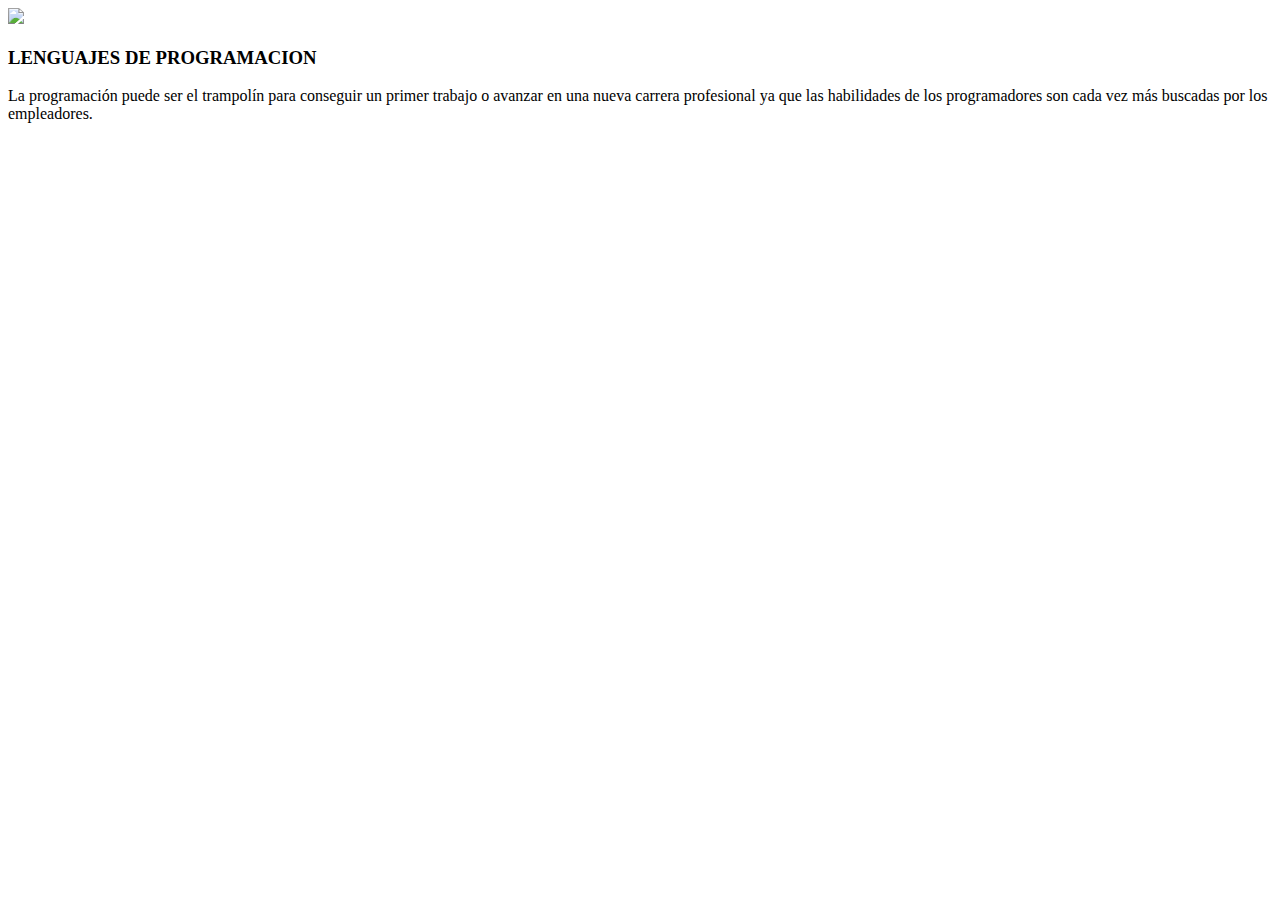
==== index.html @ db8e2217 "index.html" ====
<!DOCTYPE html>
<html lang="en">

<head>
    <meta charset="UTF-8">
    <meta http-equiv="X-UA-Compatible" content="IE=edge">
    <meta name="viewport" content="width=device-width, ,user-scalable=no, initial-scale=1.0, maximum-scale=1.0, minimum-scale=1.0">    
    <link href='https://unpkg.com/boxicons@2.1.2/css/boxicons.min.css' rel='stylesheet'>
    <link rel="stylesheet" href="css/estilos.css">
    <link href="https://fonts.googleapis.com/css2?family=Playfair+Display:ital@1&display=swap" rel="stylesheet">
    <link rel="icon" href="img/icono.ico">
    <title>LENGUAJES DE PROGRAMACION</title>
</head>

<body>
    <header class="header">
		<div class="container">
			<div class="logo">
                <img src="imagenes/header.png" class="logo-img">
                <link rel="preconnect" href="https://fonts.googleapis.com">
                <link rel="preconnect" href="https://fonts.gstatic.com" crossorigin>
                <link href="https://fonts.googleapis.com/css2?family=Alkalami&family=Nabla&display=swap" rel="stylesheet">
				<h3 class="logo-nombre">LENGUAJES DE PROGRAMACION</h3>
			</div>
            <section class="contenedor" id="servicio">
                <p class="subititulo2">La programación puede ser el trampolín para conseguir un primer trabajo o avanzar en una nueva carrera profesional ya que las habilidades de los programadores son cada vez más buscadas por los empleadores.</p>
                <section class="experts">
                    <div class="cont-expert">
                        <img class="img-container" src="imagenes/1.1.png" alt="">
                    </div>
                </section>
            </section>
        </div>
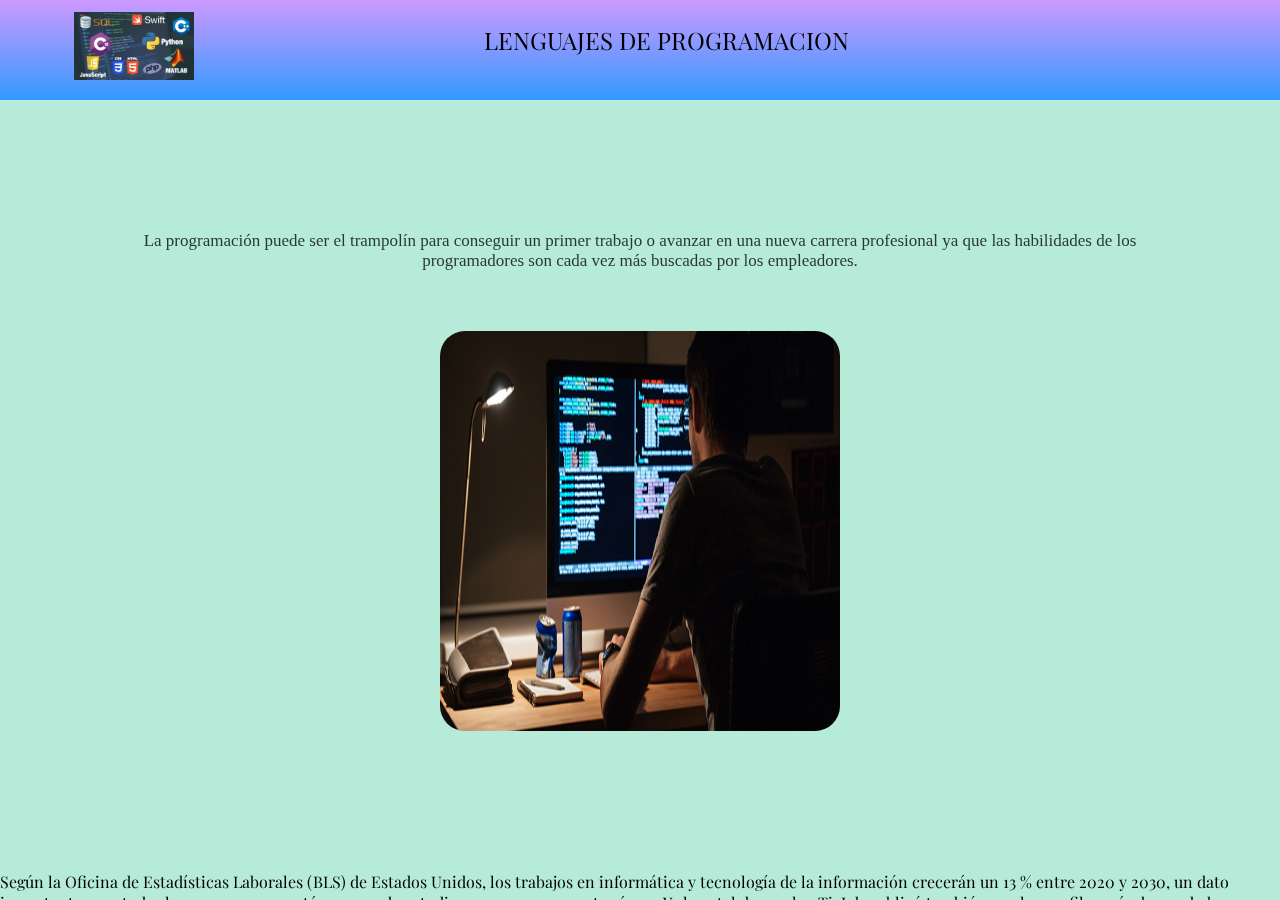
==== commit 164fa1f2: "index.html" ====
--- a/index.html
+++ b/index.html
@@ -13,6 +13,8 @@
 </head>
 
 <body>
+    
+    
     <header class="header">
 		<div class="container">
 			<div class="logo">
@@ -23,11 +25,21 @@
 				<h3 class="logo-nombre">LENGUAJES DE PROGRAMACION</h3>
 			</div>
             <section class="contenedor" id="servicio">
+                <br>
                 <p class="subititulo2">La programación puede ser el trampolín para conseguir un primer trabajo o avanzar en una nueva carrera profesional ya que las habilidades de los programadores son cada vez más buscadas por los empleadores.</p>
                 <section class="experts">
                     <div class="cont-expert">
                         <img class="img-container" src="imagenes/1.1.png" alt="">
+                        
                     </div>
                 </section>
             </section>
-        </div>+        </div>
+        <div class="sobrenos">
+            <p>Según la Oficina de Estadísticas Laborales (BLS) de Estados Unidos, los trabajos en informática y tecnología de la información crecerán un 13 % entre 2020 y 2030, un dato importante para todas las personas que están pensando estudiar una carrera en estas áreas. Y el portal de empleo TicJob publicó también que los perfiles más demandados son los desarrolladores, ya que suponen el 41% de la demanda total del sector incluyendo a analistas y programadores. En cuanto al tipo de programadores, un 46% de las compañías analizadas requieren de perfiles Back-end, un 32% de profesionales Fullstack y un 22% de especialistas de Front-end.</p>
+
+                <p>Si quieres dedicarte al mundo del desarrollo y buscas aprender nuevos lenguajes de programación, en el siguiente artículo te contamos cuáles son los más demandados, útiles y los más utilizados en el mercado..</p>
+        </div>
+    </header>
+</body>
+</html>
--- a/css/estilos.css
+++ b/css/estilos.css
@@ -0,0 +1,160 @@
+body {
+	font-family: 'Playfair Display', serif;
+	background-color: #b5ebd8;
+}
+
+* {
+	margin: 0;
+	padding: 0;
+	box-sizing: border-box;
+}
+:root{
+    scroll-behavior: smooth;
+}
+.capa {
+	position: fixed;
+	width: 100%;
+	height: 100vh;
+	background-color: rgba(212, 211, 211, 0.548);
+	z-index: -1;
+	top: 0;
+	left: 0;
+}
+
+.contenedor {
+	width: 90%;
+	max-width: 1800px;
+	overflow: hidden;
+	margin: auto;
+	padding: 120px 0;
+
+}
+
+/*Estilos para el encabezado*/
+.header {
+	width: 100%;
+	height: 100px;
+	position: fixed;
+	top: 0;
+	left: 0;
+	background: linear-gradient(to bottom, #cc99ff 0%, #3399ff 100%);
+}
+
+.container {
+	width: 90%;
+	max-width: 1200px;
+	margin: auto;
+}
+
+.container .btn-menu,
+.logo {
+	float: left;
+	line-height: 100px;
+}
+
+
+
+.logo .logo-nombre {
+	color: rgb(0, 0, 0);
+	font-weight: 350;
+	font-size: 24px;
+	margin-left: 420px;
+	margin-top: -90px;
+}
+
+.logo .logo-img {
+	display: flex;
+	width: 120px;
+	height: auto;
+	margin-left: 10px;
+	margin-top: 12px;
+}
+
+.container .menu {
+	float: right;
+	line-height: 100px;
+}
+
+.container .menu a {
+	display: inline-block;
+	padding: 15px;
+	line-height: normal;
+	text-decoration: none;
+	color: rgb(0, 0, 0);
+	transition: all 0.3s ease;
+	border-bottom: 2px solid transparent;
+	font-size: 15px;
+	margin-right: 5px;
+}
+
+.container .menu a:hover {
+	border-bottom: 2px solid #000000;
+	padding-bottom: 5px;
+}
+
+.subtitulo{
+    text-align: center;
+    font-weight: 300;
+    color: #000000;
+    margin-bottom: 40px;
+    font-size: 40px;
+	margin-top: -50px;
+}
+.subititulo2{
+	text-align: center;
+    font-weight: 200;
+    color: #000000c5;
+    font-size: 17px;
+	font-family: 'Peralta', cursive;
+}
+
+/* Expertos */
+
+.experts{
+    display: flex;
+    justify-content: space-evenly;
+    align-items: center;
+    flex-wrap: wrap;
+	margin-top: 60px;
+}
+
+.cont-expert{
+    width: 100%;
+    text-align: center;
+    margin-bottom: 20px;
+}
+
+.cont-expert img{
+     
+    display: block;
+    margin: 0 auto
+}
+
+.n-expert{
+    display: inline-block;
+    margin-top: 20px;
+    width: 30%;
+    font-weight: 400;
+}
+
+
+.img-container {
+	height: 400px;
+	width: 400px;
+	border-radius: 25px;
+	cursor: pointer;
+	
+}
+
+.img-container img {
+	
+	position: relative;
+}
+.img-container{
+	transition: 2s;
+}
+
+.img-container:hover{
+	transform: translateY(-10%);
+	filter: brightness(80%);
+}
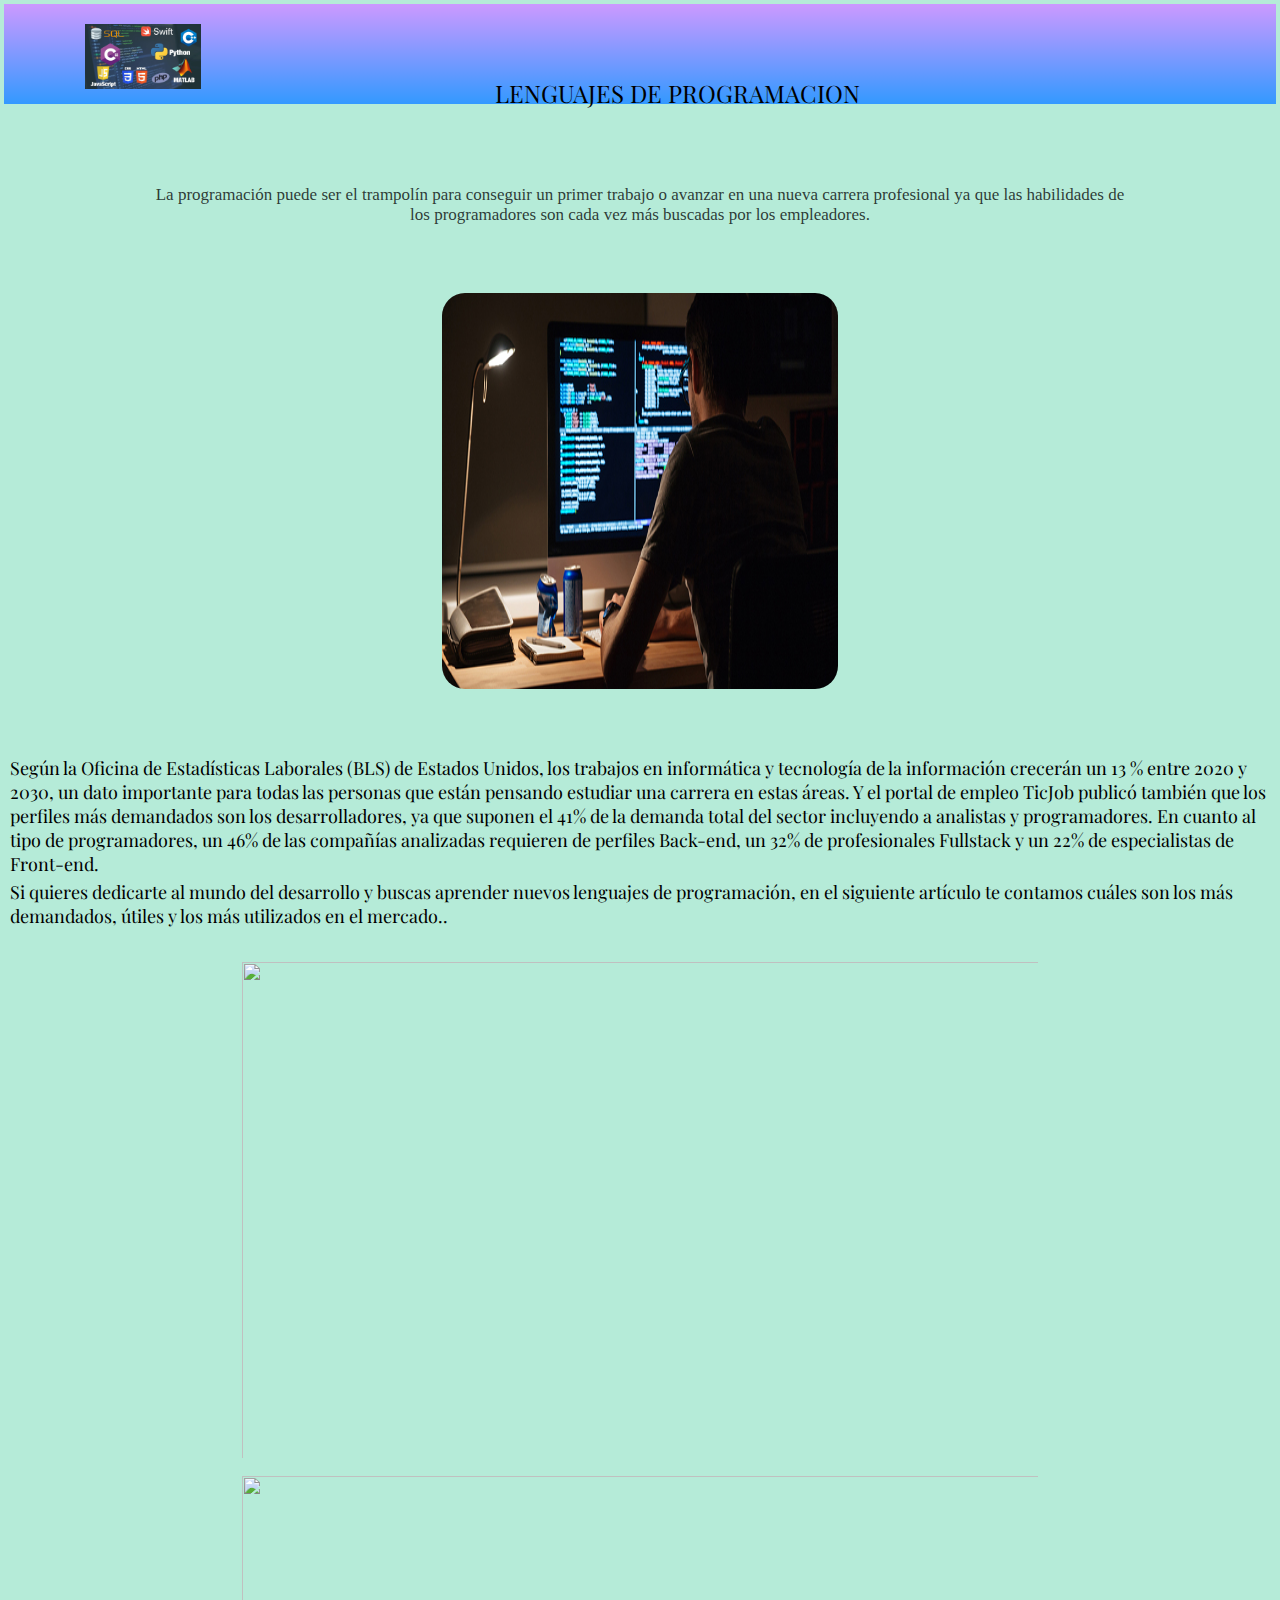
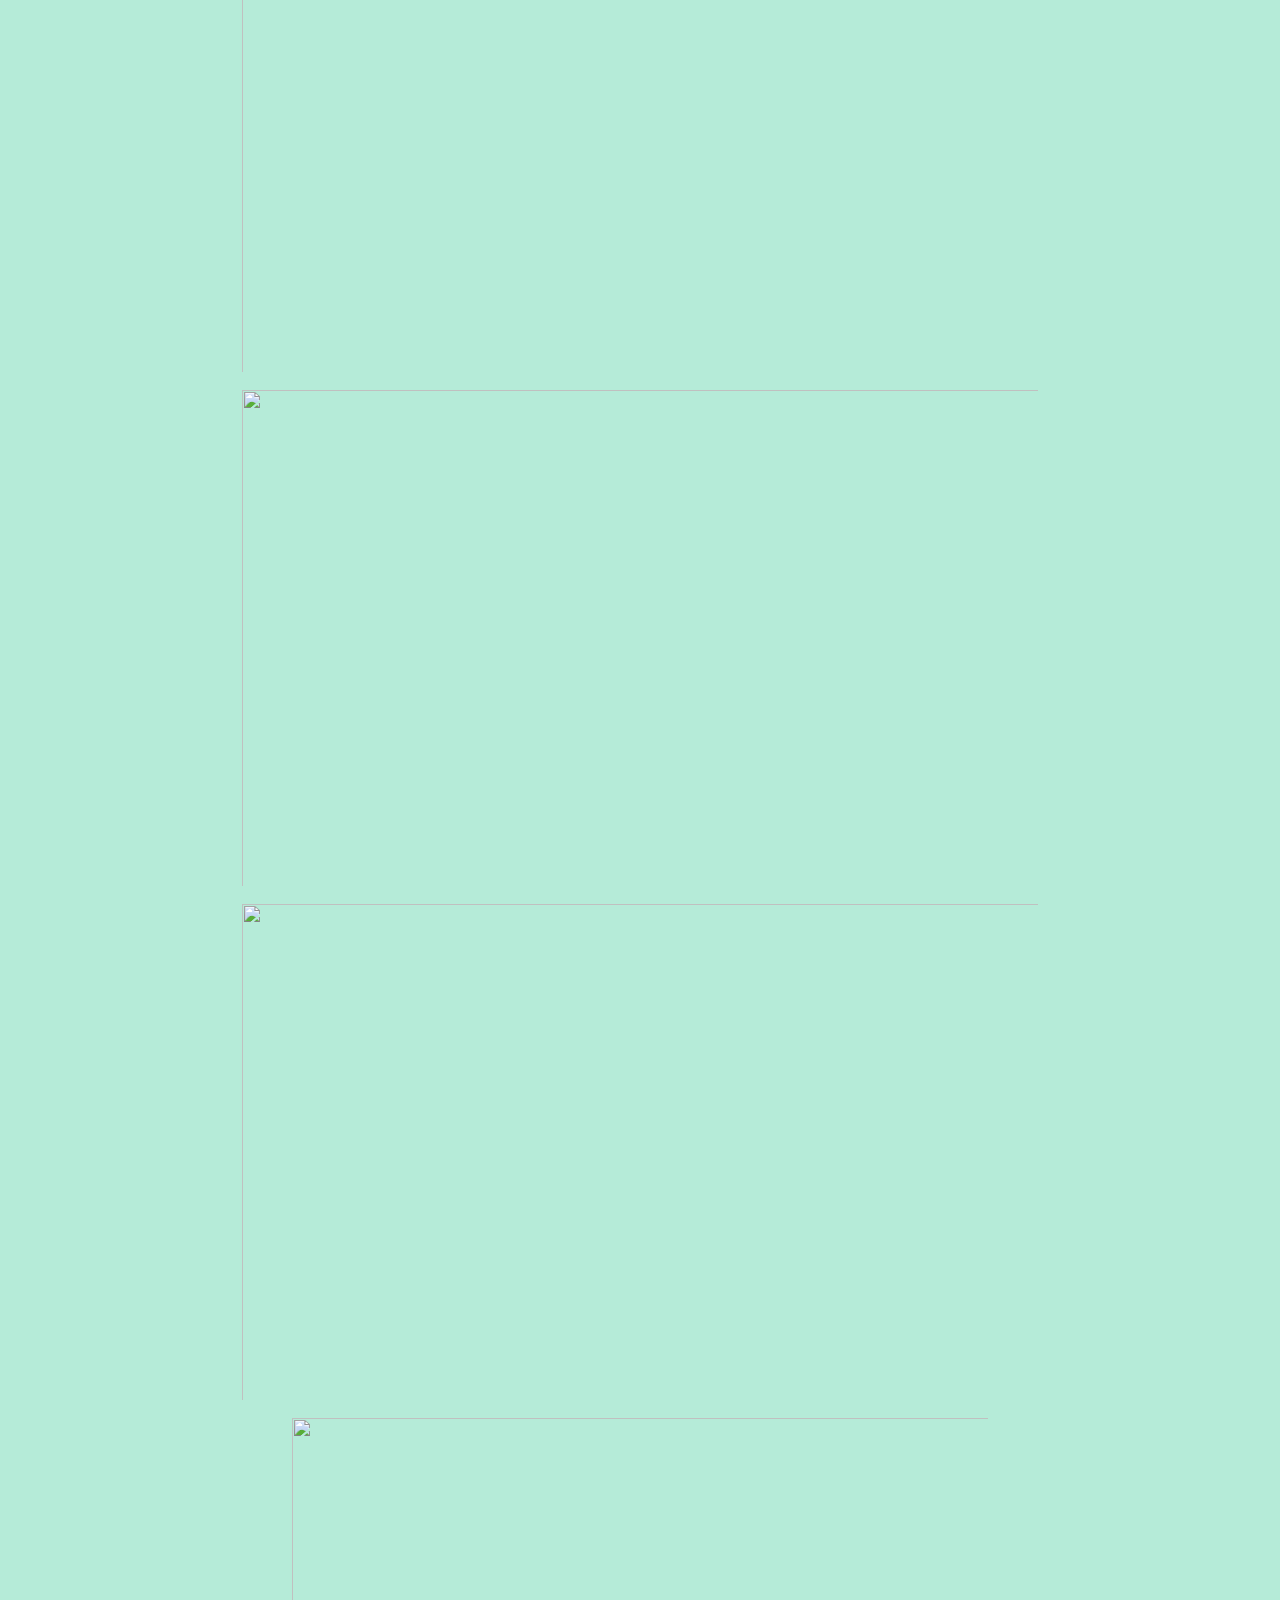
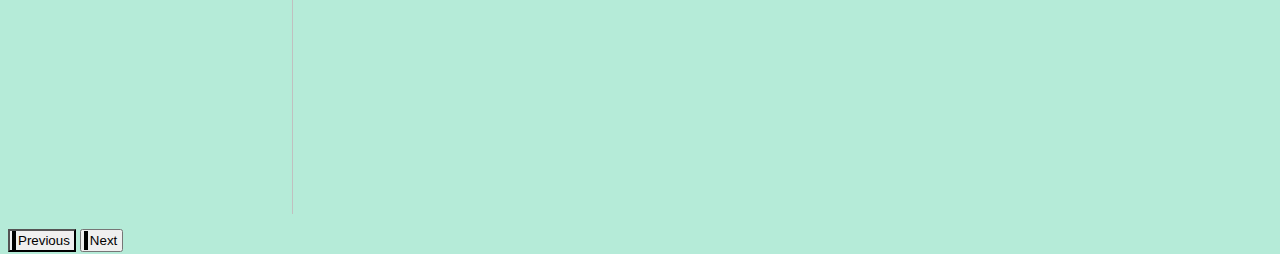
==== commit f5b94e42: "index.html" ====
--- a/index.html
+++ b/index.html
@@ -5,6 +5,10 @@
     <meta charset="UTF-8">
     <meta http-equiv="X-UA-Compatible" content="IE=edge">
     <meta name="viewport" content="width=device-width, ,user-scalable=no, initial-scale=1.0, maximum-scale=1.0, minimum-scale=1.0">    
+    <!-- CSS only -->
+<link href="https://cdn.jsdelivr.net/npm/bootstrap@5.2.2/dist/css/bootstrap.min.css" rel="stylesheet" integrity="sha384-Zenh87qX5JnK2Jl0vWa8Ck2rdkQ2Bzep5IDxbcnCeuOxjzrPF/et3URy9Bv1WTRi" crossorigin="anonymous">
+<!-- JavaScript Bundle with Popper -->
+<script src="https://cdn.jsdelivr.net/npm/bootstrap@5.2.2/dist/js/bootstrap.bundle.min.js" integrity="sha384-OERcA2EqjJCMA+/3y+gxIOqMEjwtxJY7qPCqsdltbNJuaOe923+mo//f6V8Qbsw3" crossorigin="anonymous"></script>
     <link href='https://unpkg.com/boxicons@2.1.2/css/boxicons.min.css' rel='stylesheet'>
     <link rel="stylesheet" href="css/estilos.css">
     <link href="https://fonts.googleapis.com/css2?family=Playfair+Display:ital@1&display=swap" rel="stylesheet">
@@ -26,6 +30,8 @@
 			</div>
             <section class="contenedor" id="servicio">
                 <br>
+                
+
                 <p class="subititulo2">La programación puede ser el trampolín para conseguir un primer trabajo o avanzar en una nueva carrera profesional ya que las habilidades de los programadores son cada vez más buscadas por los empleadores.</p>
                 <section class="experts">
                     <div class="cont-expert">
@@ -39,7 +45,35 @@
             <p>Según la Oficina de Estadísticas Laborales (BLS) de Estados Unidos, los trabajos en informática y tecnología de la información crecerán un 13 % entre 2020 y 2030, un dato importante para todas las personas que están pensando estudiar una carrera en estas áreas. Y el portal de empleo TicJob publicó también que los perfiles más demandados son los desarrolladores, ya que suponen el 41% de la demanda total del sector incluyendo a analistas y programadores. En cuanto al tipo de programadores, un 46% de las compañías analizadas requieren de perfiles Back-end, un 32% de profesionales Fullstack y un 22% de especialistas de Front-end.</p>
 
                 <p>Si quieres dedicarte al mundo del desarrollo y buscas aprender nuevos lenguajes de programación, en el siguiente artículo te contamos cuáles son los más demandados, útiles y los más utilizados en el mercado..</p>
-        </div>
+              </div>
+              <div id="carouselExampleFade" class="carousel slide carousel-fade" data-bs-ride="carousel">
+                  <div class="carousel-inner">
+                    <div class="carousel-item active">
+                      <center><img src="imagenes/js.png" width="800" height="500"></center>      
+                  </div>
+                    <div class="carousel-item">
+                      <center><img src="imagenes/java.png" width="800" height="500"></center>      
+                  </div>
+                    <div class="carousel-item">
+                      <center><img src="imagenes/ch.png" width="800" height="500"></center>      
+                  </div>
+                  <div class="carousel-item">
+                      <center><img src="imagenes/python.png" width="800" height="500"></center>      
+                  </div>
+                  <div class="carousel-item">
+                      <center><img src="imagenes/c++.png" width="700" height="400"></center>      
+                  </div>
+                  </div>
+                  
+                  <button style="border-color:rgb(0, 0, 0)"class="carousel-control-prev" type="button" data-bs-target="#carouselExampleFade" data-bs-slide="prev">
+                    <span class="carousel-control-prev-icon" aria-hidden="true"></span>
+                    <span class="visually-hidden">Previous</span>
+                  </button>
+                  <button class="carousel-control-next" type="button" data-bs-target="#carouselExampleFade" data-bs-slide="next">
+                    <span class="carousel-control-next-icon" aria-hidden="true"></span>
+                    <span class="visually-hidden">Next</span>
+                  </button>
+                </div>
     </header>
 </body>
 </html>
--- a/css/estilos.css
+++ b/css/estilos.css
@@ -1,13 +1,15 @@
-body {
+	body {
 	font-family: 'Playfair Display', serif;
 	background-color: #b5ebd8;
 }
 
 * {
 	margin: 0;
-	padding: 0;
+	padding: 2px;
 	box-sizing: border-box;
 }
+
+
 :root{
     scroll-behavior: smooth;
 }
@@ -26,15 +28,16 @@
 	max-width: 1800px;
 	overflow: hidden;
 	margin: auto;
-	padding: 120px 0;
+	padding: 15px;
 
 }
+
 
 /*Estilos para el encabezado*/
 .header {
 	width: 100%;
 	height: 100px;
-	position: fixed;
+	
 	top: 0;
 	left: 0;
 	background: linear-gradient(to bottom, #cc99ff 0%, #3399ff 100%);
@@ -59,7 +62,7 @@
 	font-weight: 350;
 	font-size: 24px;
 	margin-left: 420px;
-	margin-top: -90px;
+	margin-top: -50px;
 }
 
 .logo .logo-img {
@@ -121,7 +124,7 @@
 .cont-expert{
     width: 100%;
     text-align: center;
-    margin-bottom: 20px;
+    margin-bottom: 1%;
 }
 
 .cont-expert img{
@@ -158,3 +161,17 @@
 	transform: translateY(-10%);
 	filter: brightness(80%);
 }
+.sobrenos {
+	margin-bottom: 20px;
+	margin-top: 30px;
+	color: rgb(0, 0, 0);
+	font-size: 18px;
+
+}
+.carousel-control-prev-icon{
+	background-color:rgb(0, 0, 0); border-color:blue; color:white"
+	}
+
+.carousel-control-next-icon{
+	background-color:rgb(0, 0, 0); border-color:blue; color:white"
+}
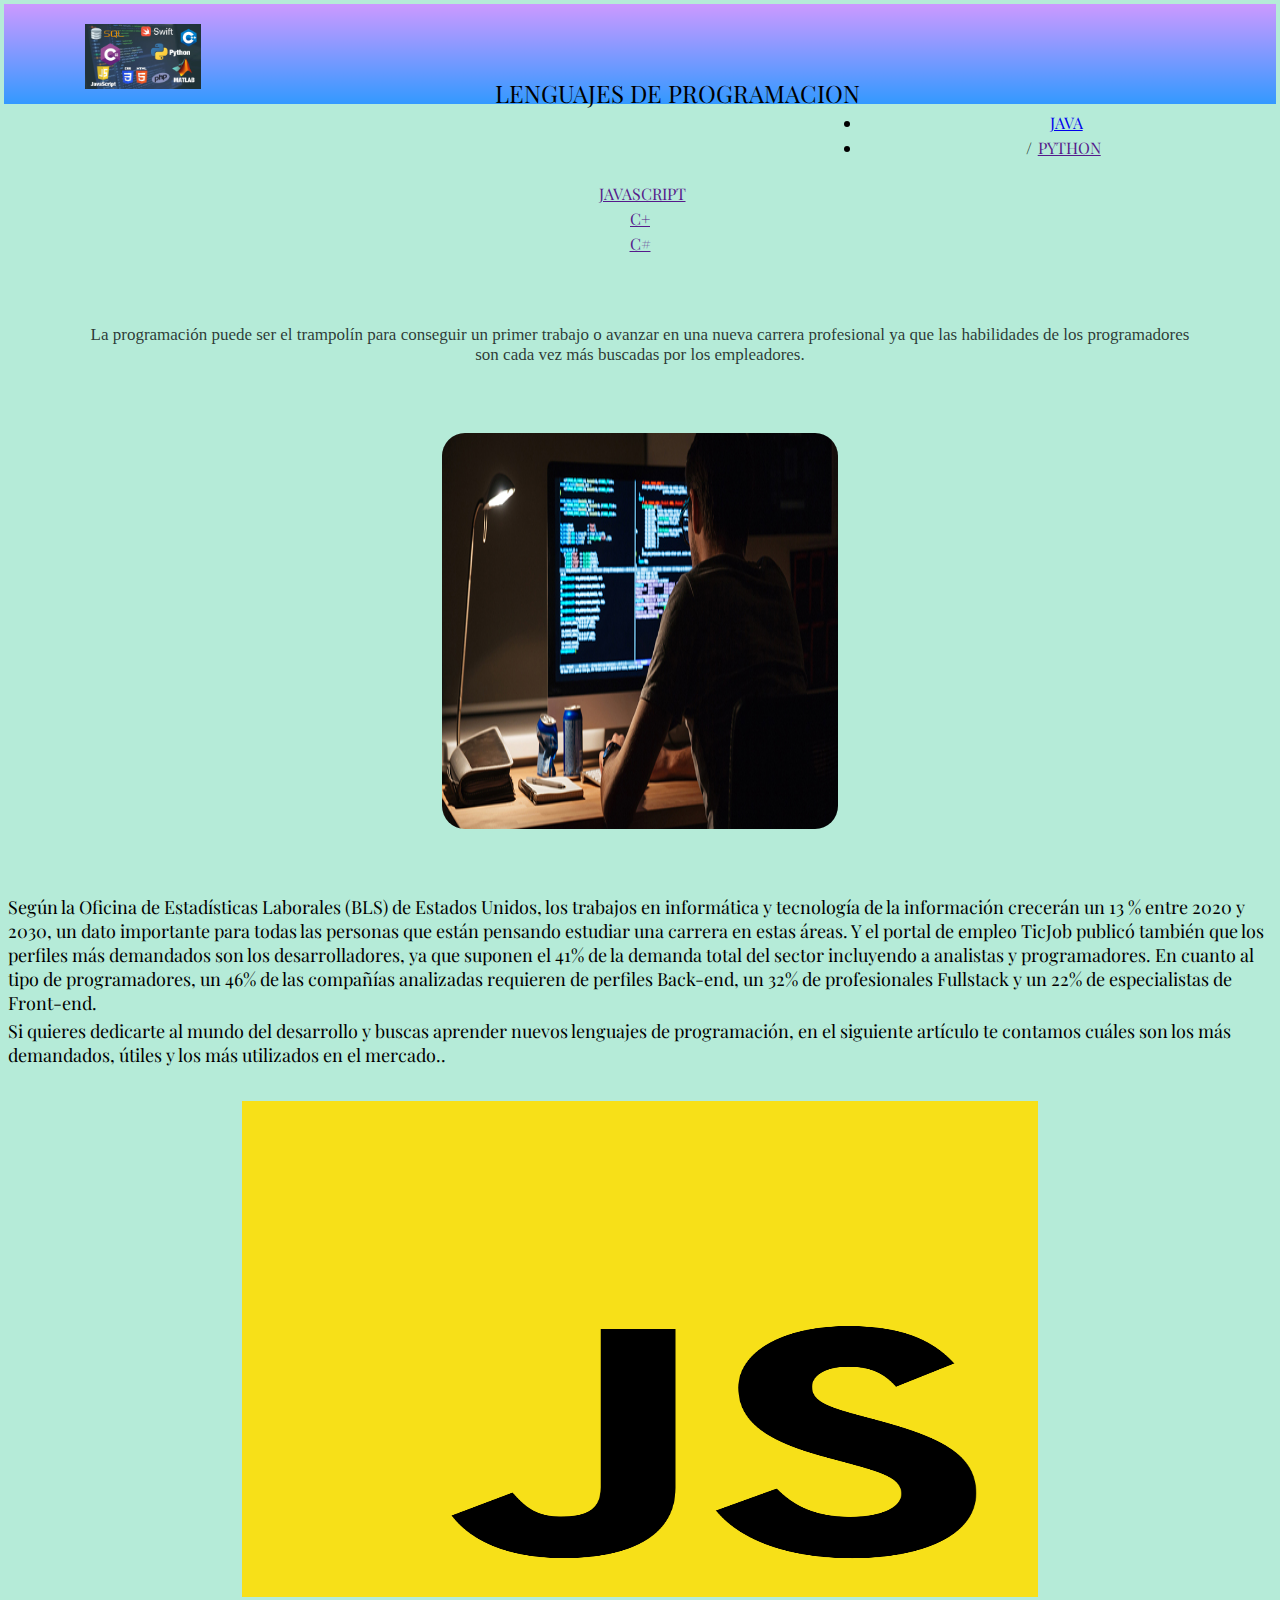
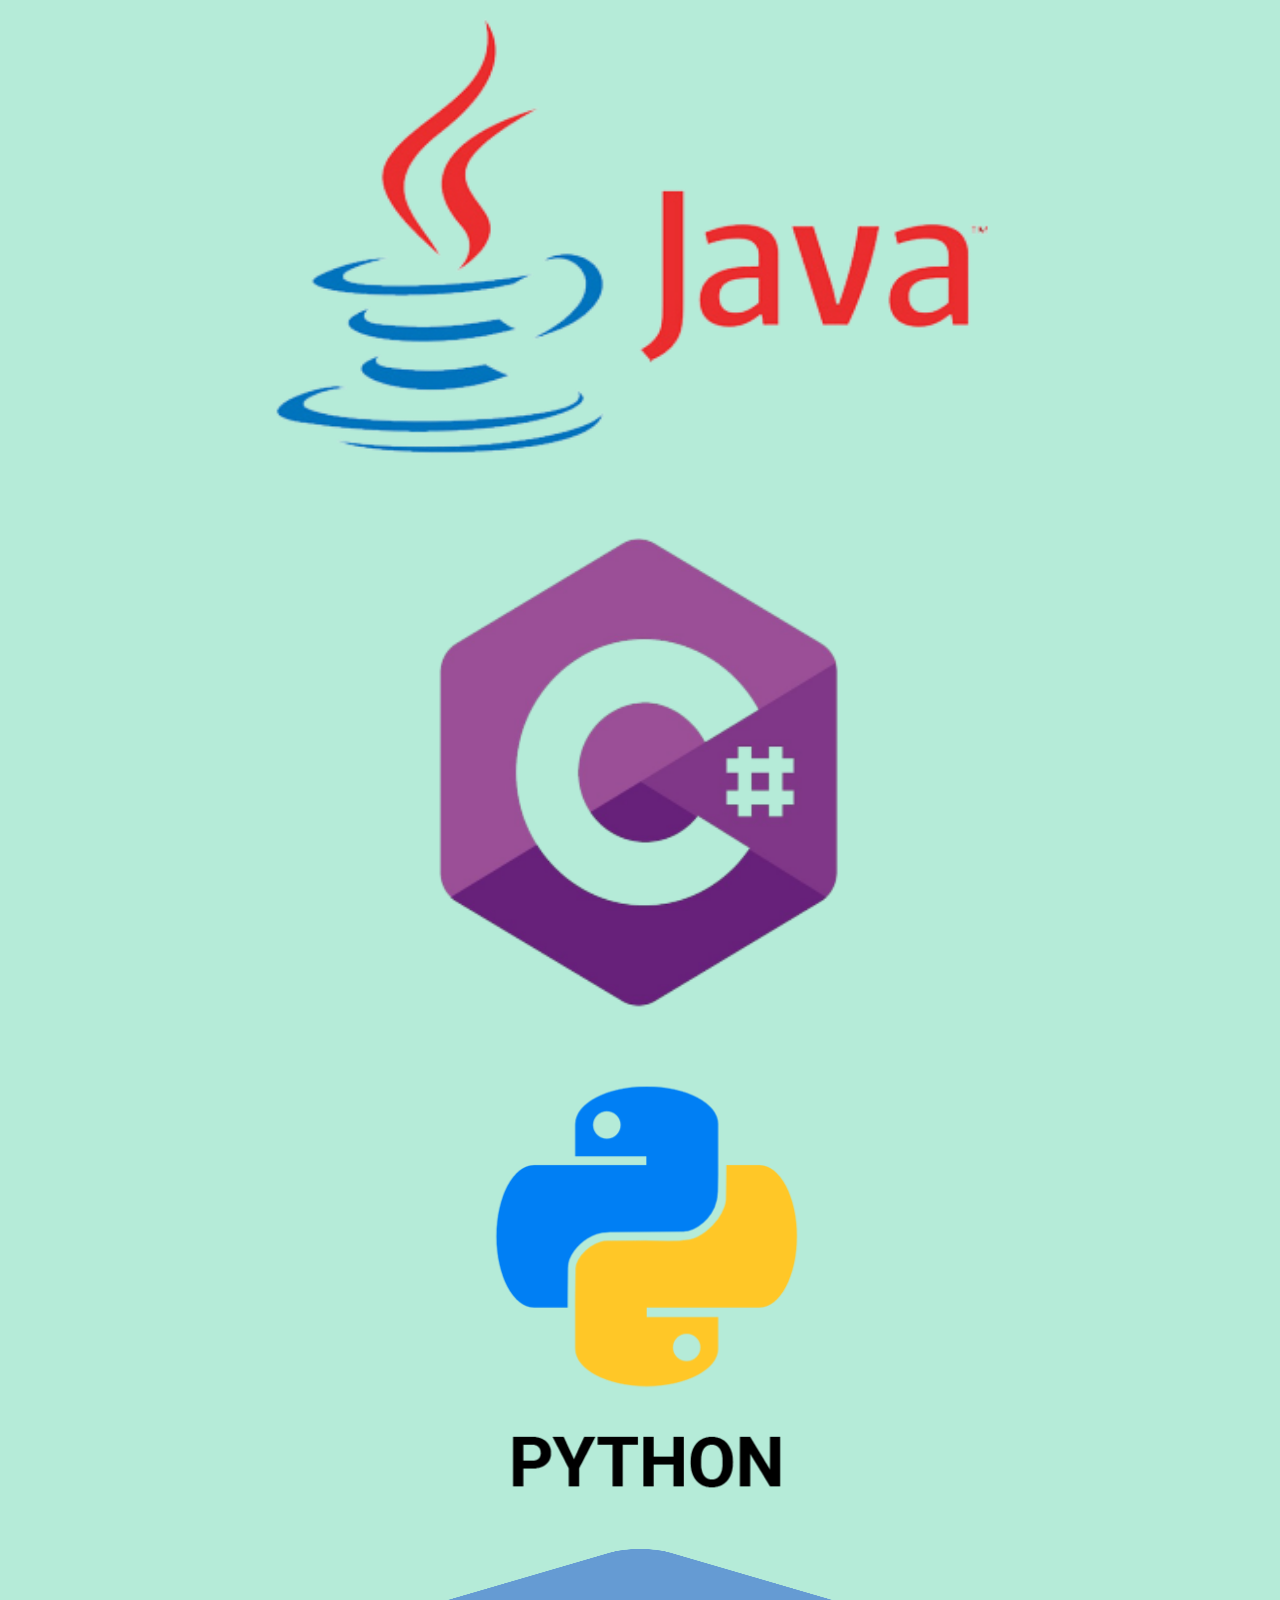
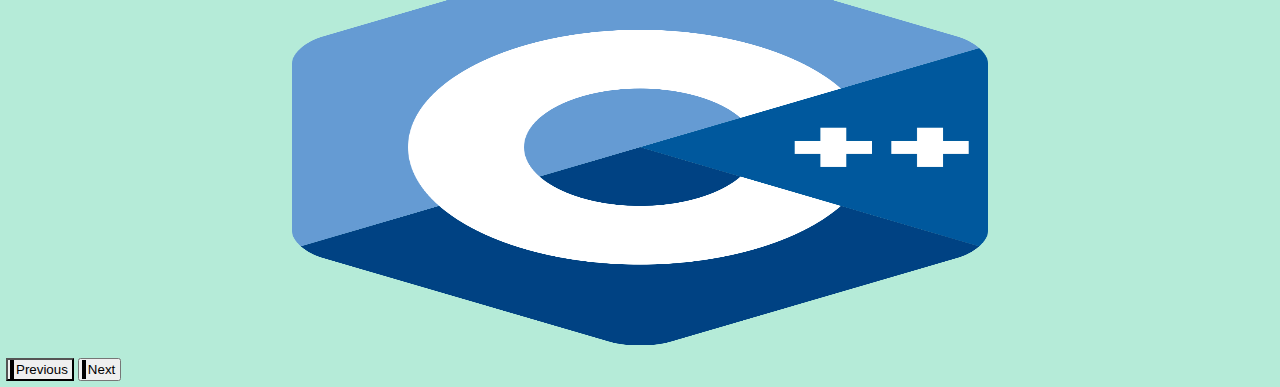
==== commit db99fdba: "index.html" ====
--- a/index.html
+++ b/index.html
@@ -28,6 +28,32 @@
                 <link href="https://fonts.googleapis.com/css2?family=Alkalami&family=Nabla&display=swap" rel="stylesheet">
 				<h3 class="logo-nombre">LENGUAJES DE PROGRAMACION</h3>
 			</div>
+            
+    </header>
+    <nav>
+        <center>
+      <ul>
+              <li>
+                  <a href="java.html" target="_BLANK"> JAVA</a>
+              </li>
+
+              <li>/
+                  <a href="" target="_BLANK"> PYTHON<a>
+              </li>
+              <li>
+                  <a href="" target="_BLANK"> JAVASCRIPT</a>
+              </li>
+              <li>
+                  <a href=""target="_BLANK"> C+</a>
+              </li>
+              <li>
+                  <a href="" target="_BLANK"> C#</a>
+              </li>
+              <li>
+          </center>
+
+      </ul>
+  </nav>
             <section class="contenedor" id="servicio">
                 <br>
                 
@@ -74,6 +100,5 @@
                     <span class="visually-hidden">Next</span>
                   </button>
                 </div>
-    </header>
 </body>
 </html>
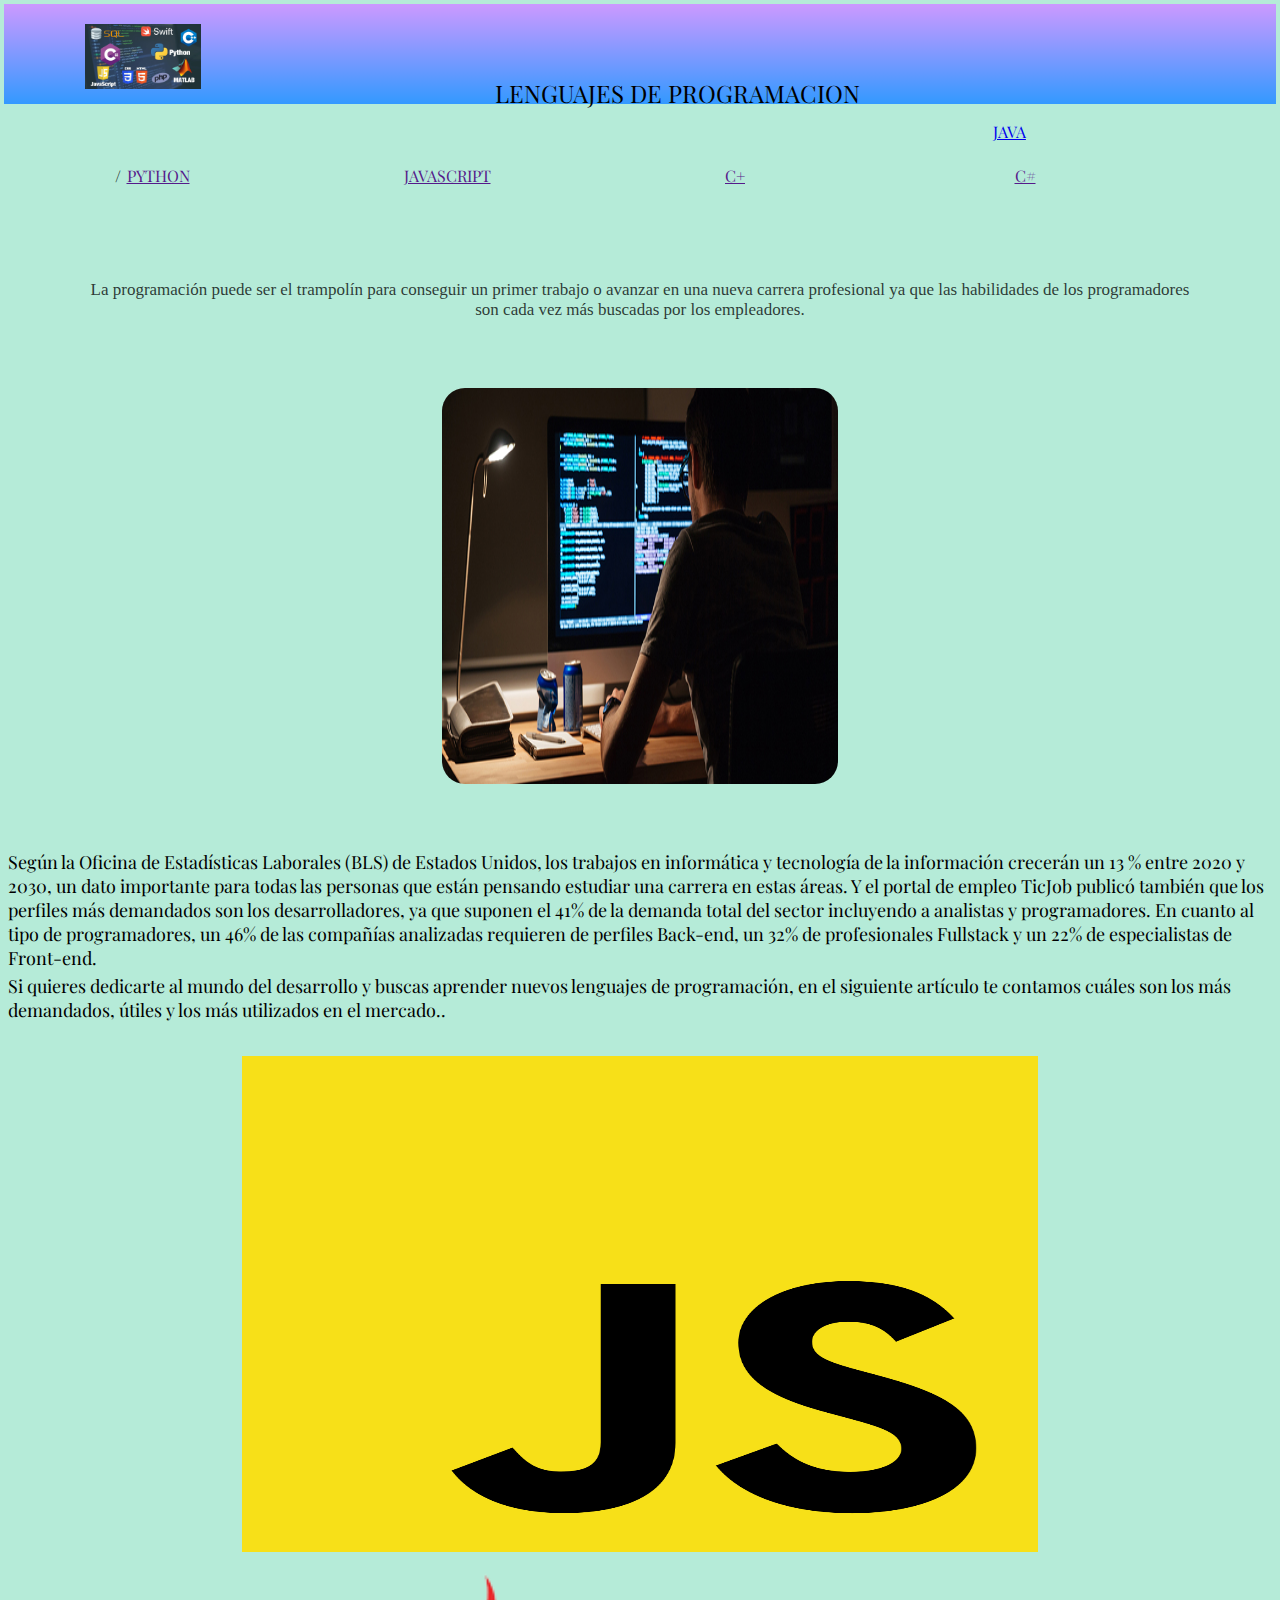
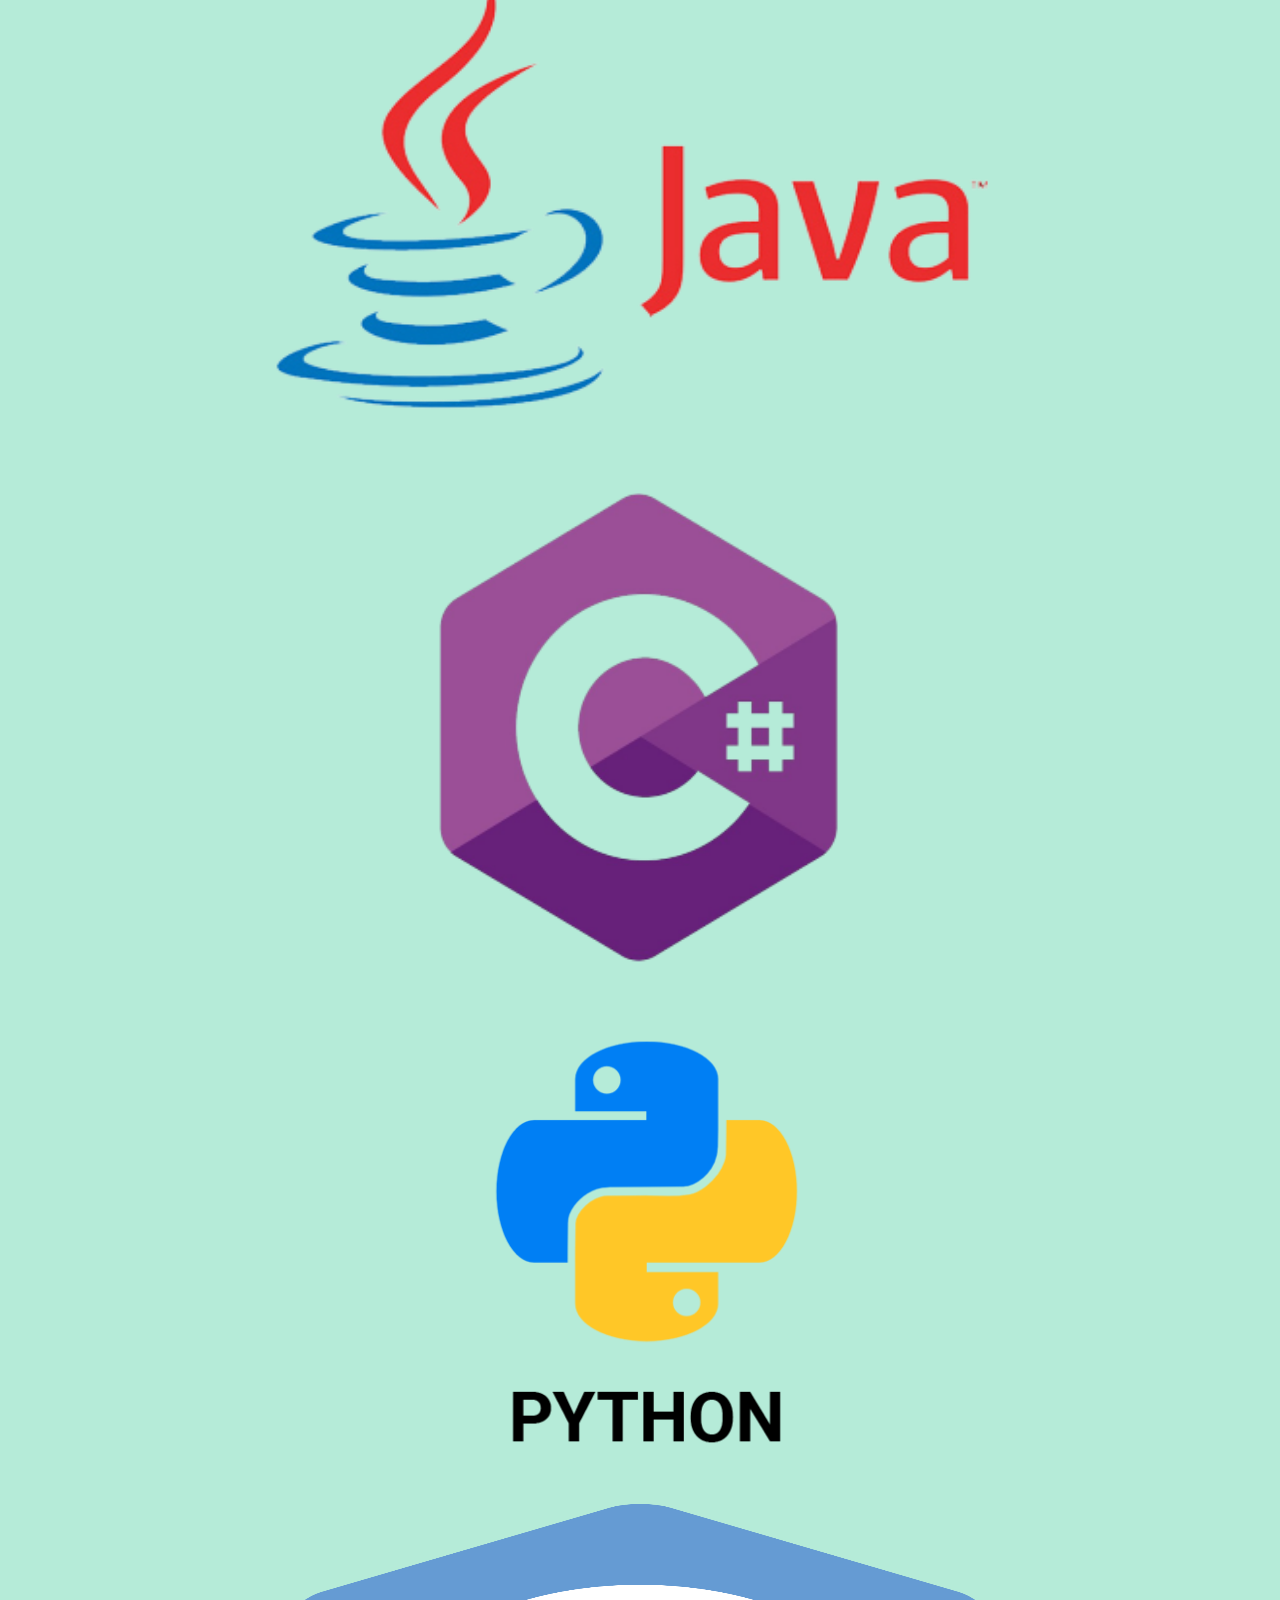
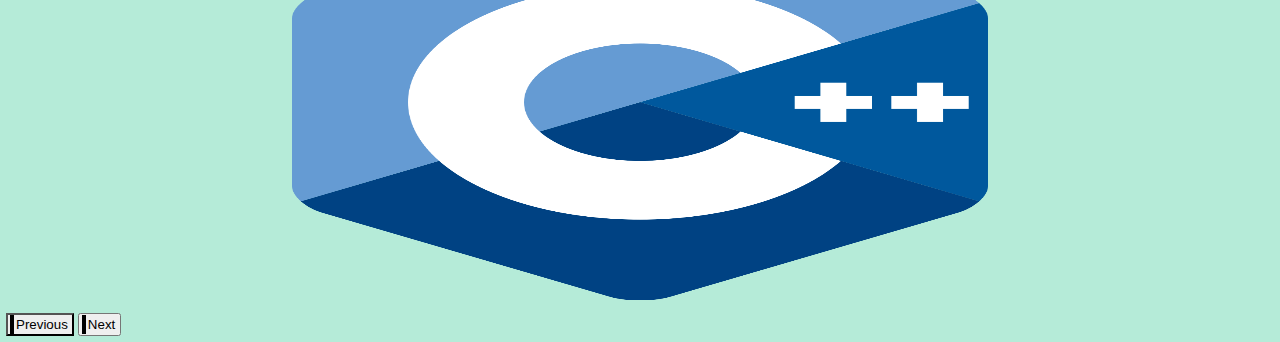
==== commit 09a8d9e3: "index.html" ====
--- a/index.html
+++ b/index.html
@@ -101,4 +101,4 @@
                   </button>
                 </div>
 </body>
-</html>
+</html>--- a/css/estilos.css
+++ b/css/estilos.css
@@ -41,6 +41,13 @@
 	top: 0;
 	left: 0;
 	background: linear-gradient(to bottom, #cc99ff 0%, #3399ff 100%);
+}
+nav ul li{
+    float:left;
+    list-style: none;
+    margin: 20px;
+    line-height: 0px;
+	width: 250px;
 }
 
 .container {
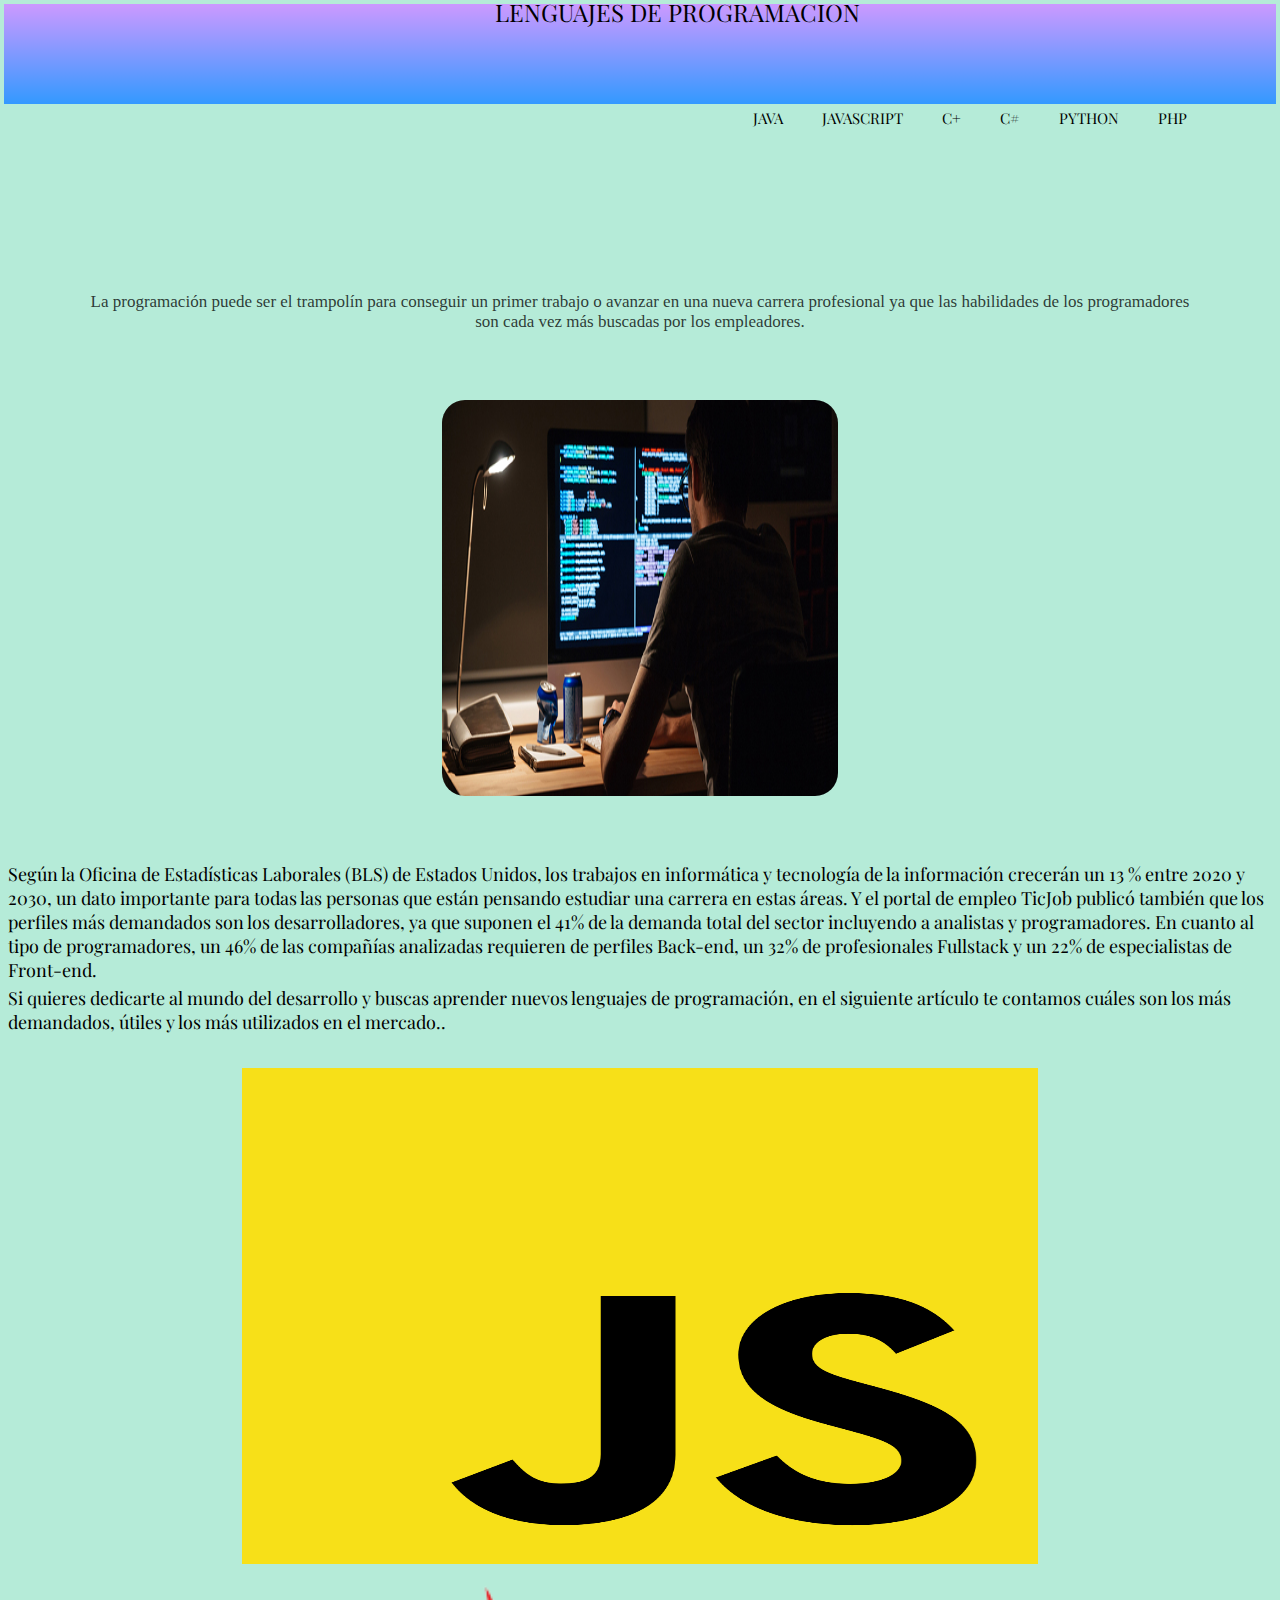
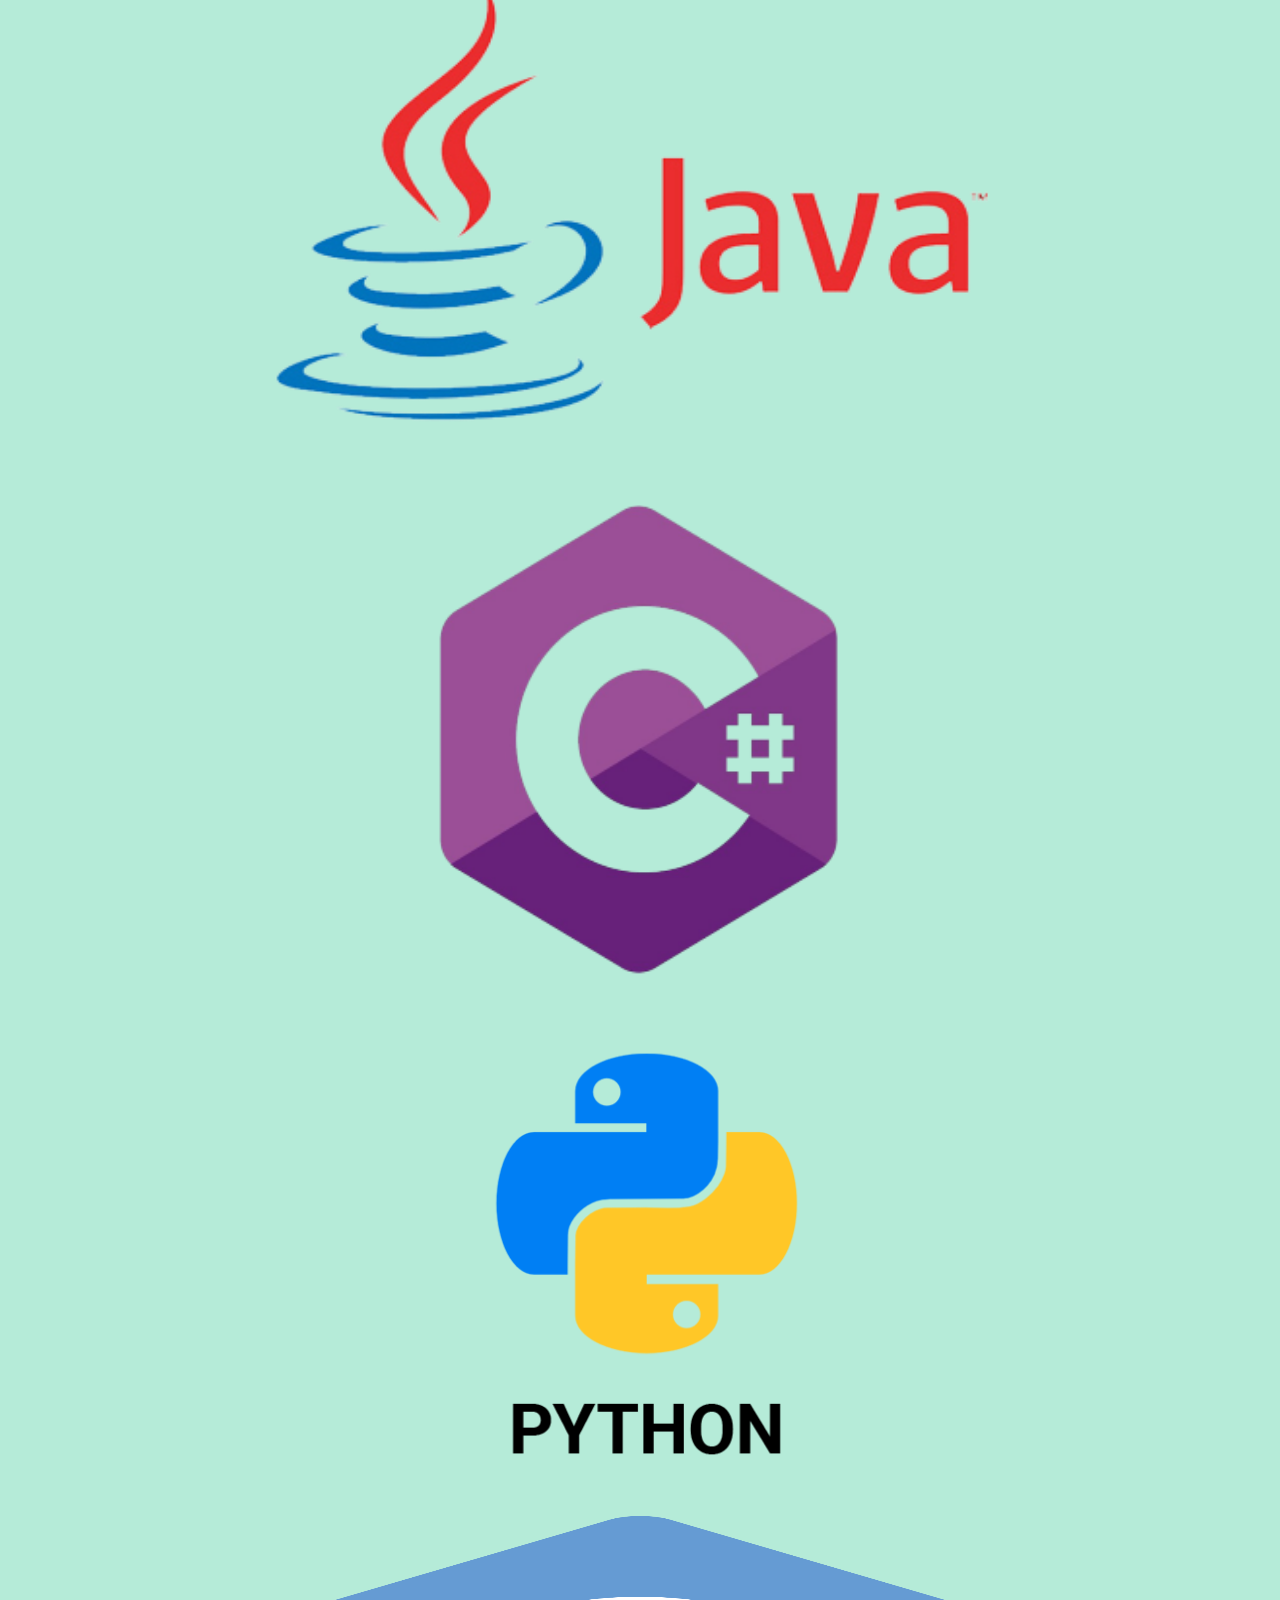
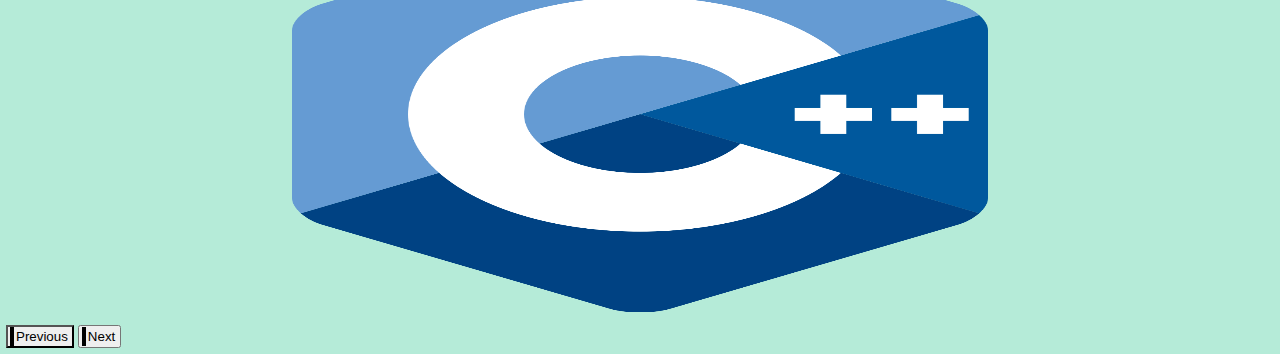
==== commit 81e92169: "index.html" ====
--- a/index.html
+++ b/index.html
@@ -1,3 +1,5 @@
+
+
 <!DOCTYPE html>
 <html lang="en">
 
@@ -18,43 +20,29 @@
 
 <body>
     
-    
     <header class="header">
 		<div class="container">
+			
 			<div class="logo">
-                <img src="imagenes/header.png" class="logo-img">
-                <link rel="preconnect" href="https://fonts.googleapis.com">
-                <link rel="preconnect" href="https://fonts.gstatic.com" crossorigin>
-                <link href="https://fonts.googleapis.com/css2?family=Alkalami&family=Nabla&display=swap" rel="stylesheet">
 				<h3 class="logo-nombre">LENGUAJES DE PROGRAMACION</h3>
 			</div>
-            
-    </header>
-    <nav>
-        <center>
-      <ul>
-              <li>
-                  <a href="java.html" target="_BLANK"> JAVA</a>
-              </li>
+			<nav class="menu">
+                <a href="java.html">JAVA</a>
+                <a href="sobrenosotros.html">JAVASCRIPT</a>
+                <a href="contacto.html">C+</a>
+                <a href="contacto.html">C#</a>
+                <a href="contacto.html">PYTHON</a>
+                <a href="contacto.html">PHP</a>
 
-              <li>/
-                  <a href="" target="_BLANK"> PYTHON<a>
-              </li>
-              <li>
-                  <a href="" target="_BLANK"> JAVASCRIPT</a>
-              </li>
-              <li>
-                  <a href=""target="_BLANK"> C+</a>
-              </li>
-              <li>
-                  <a href="" target="_BLANK"> C#</a>
-              </li>
-              <li>
-          </center>
+			</nav>
+		</div>
+	</header>
 
-      </ul>
-  </nav>
             <section class="contenedor" id="servicio">
+                <br>
+                <br>
+                <br>
+                <br>
                 <br>
                 
 
@@ -101,4 +89,4 @@
                   </button>
                 </div>
 </body>
-</html>+</html>
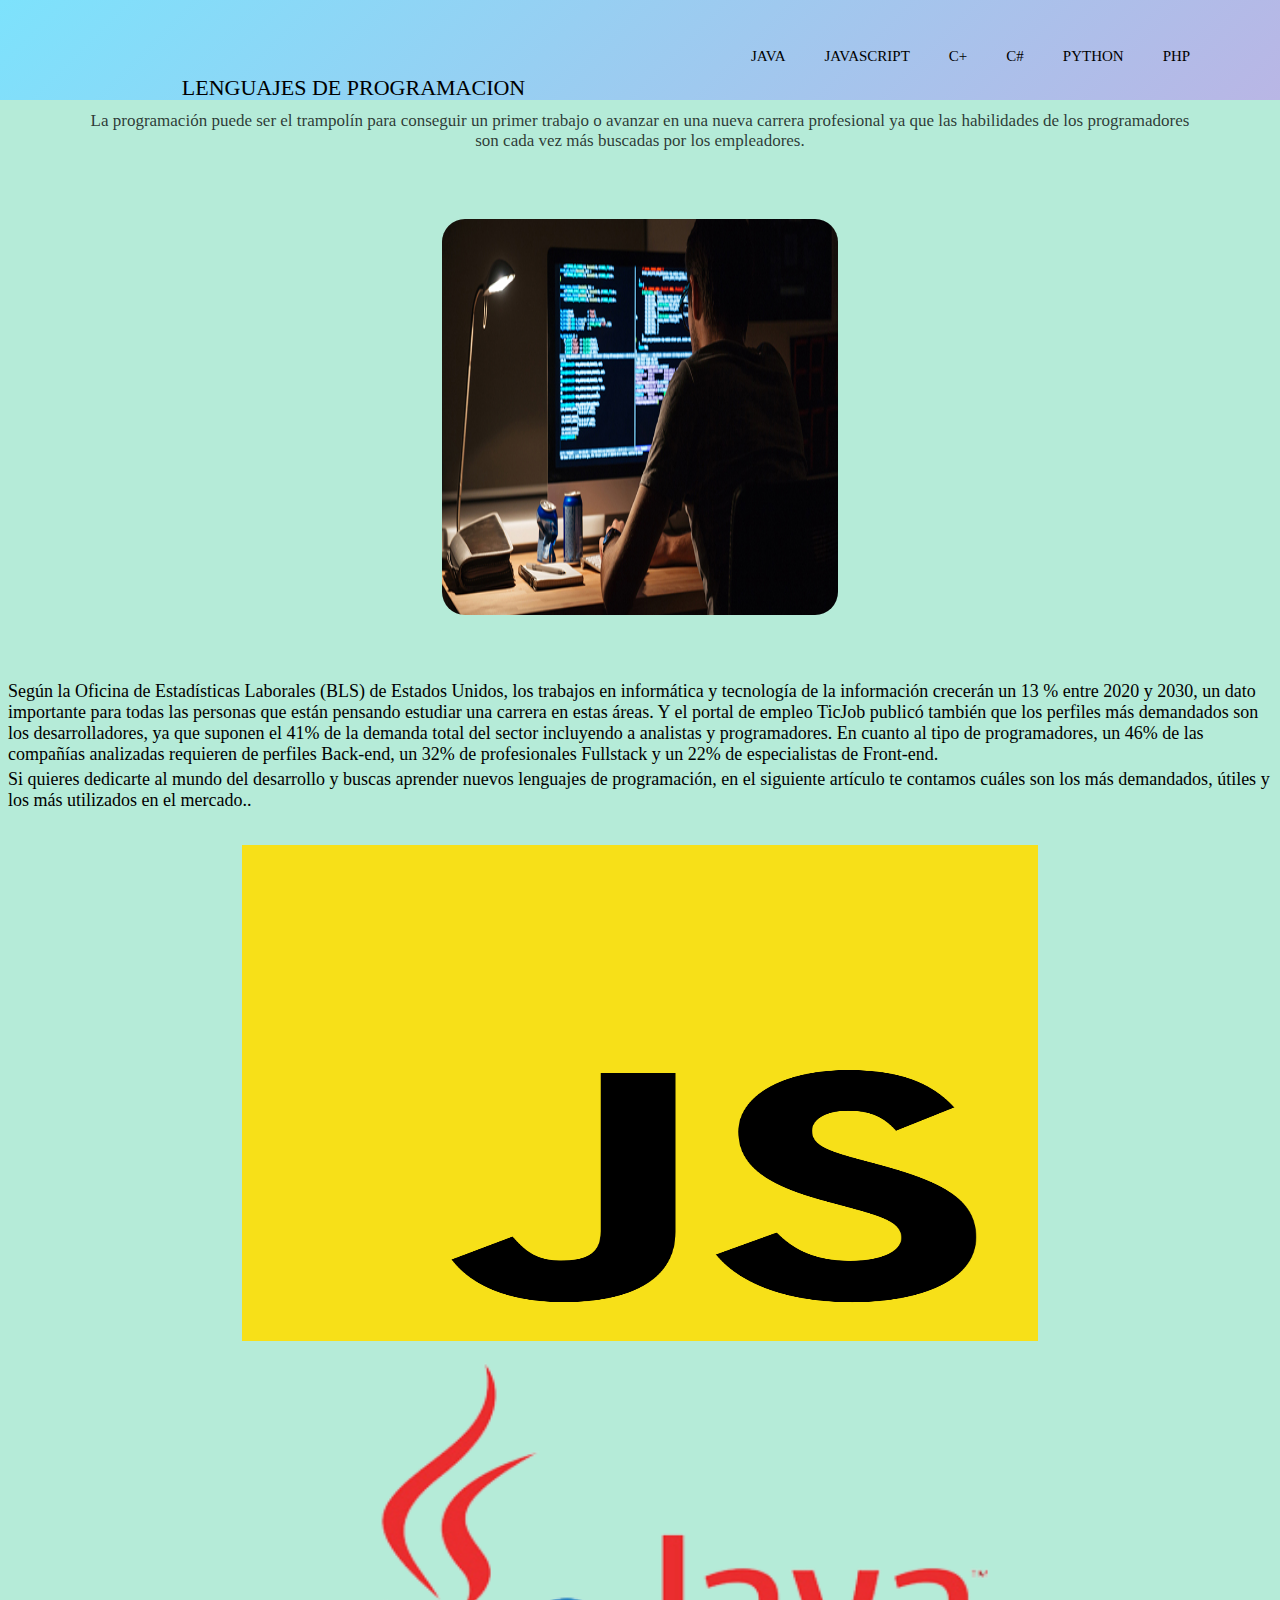
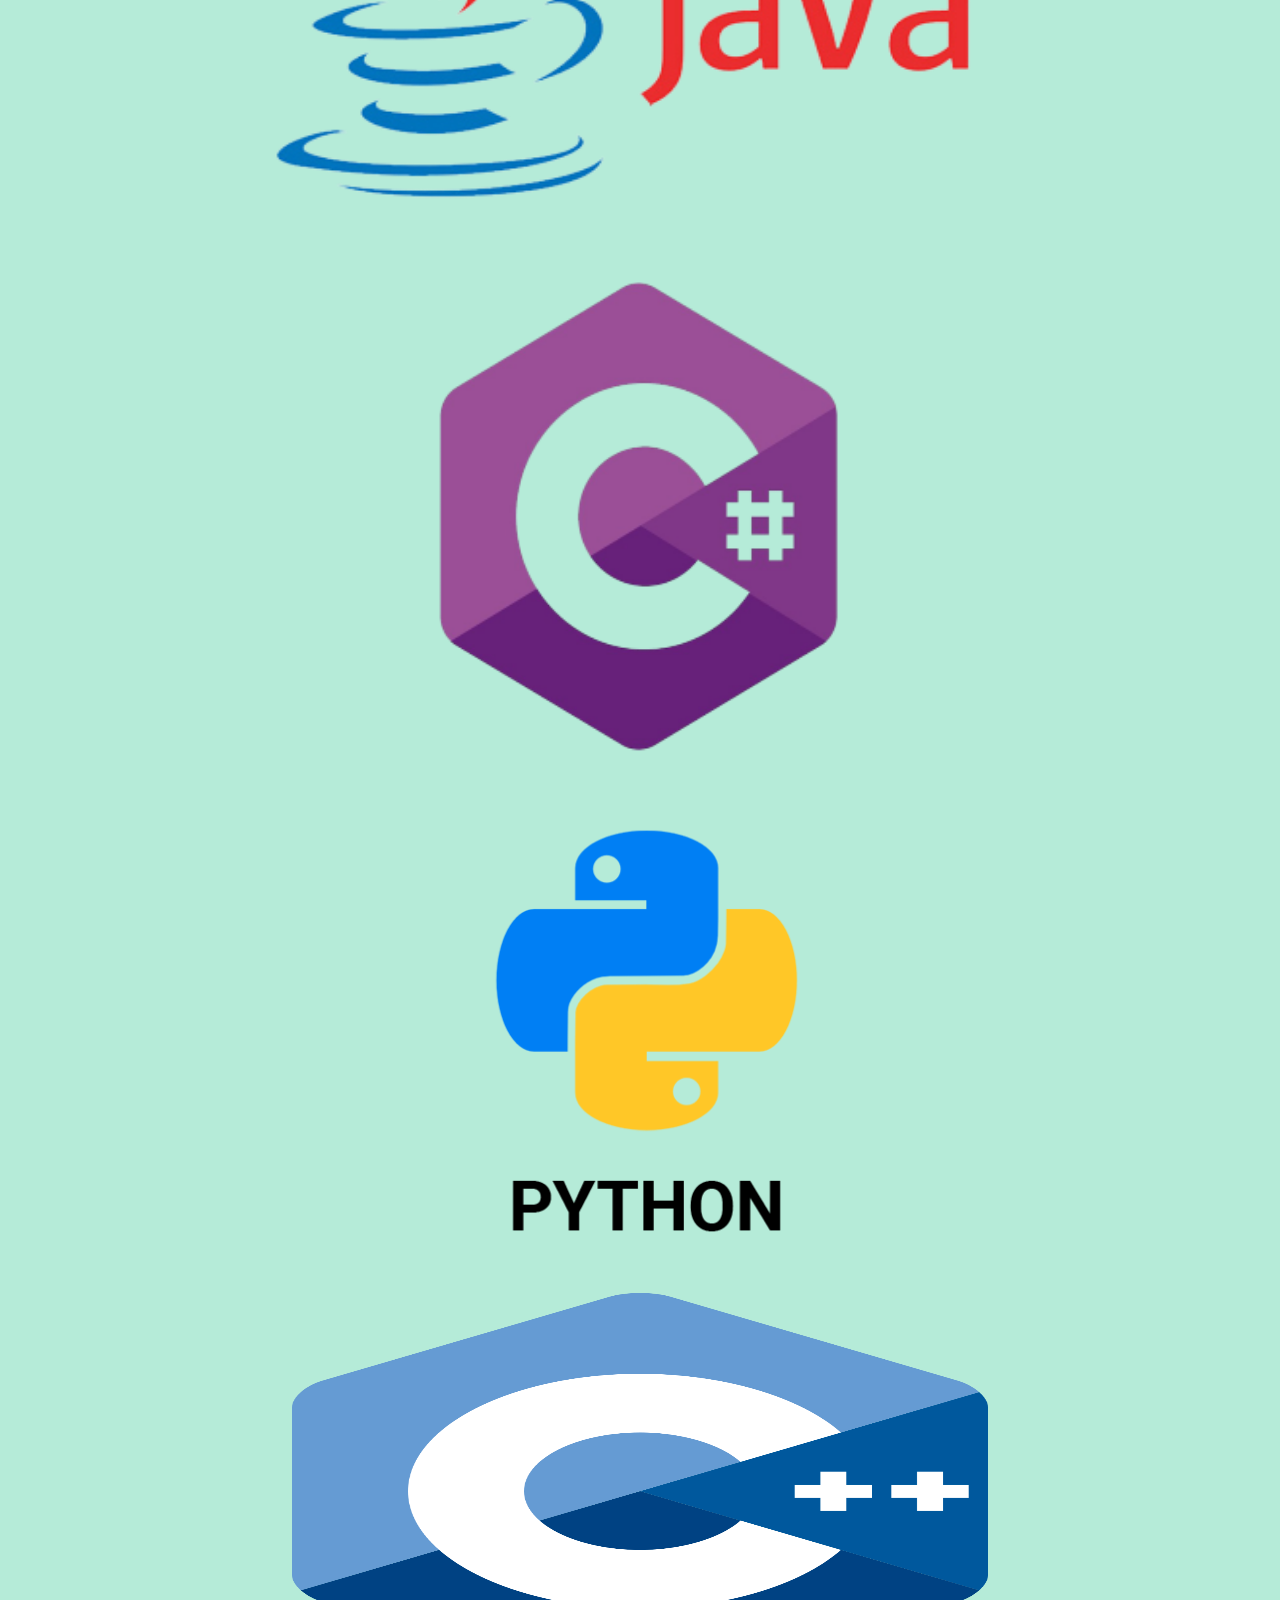
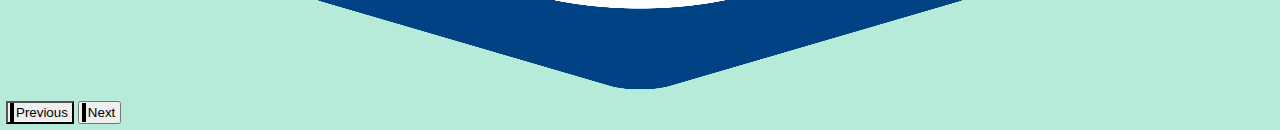
==== commit 2faf2e8e: "index.html" ====
--- a/index.html
+++ b/index.html
@@ -89,4 +89,4 @@
                   </button>
                 </div>
 </body>
-</html>
+</html>--- a/css/estilos.css
+++ b/css/estilos.css
@@ -1,5 +1,6 @@
+
+
 	body {
-	font-family: 'Playfair Display', serif;
 	background-color: #b5ebd8;
 }
 
@@ -37,17 +38,10 @@
 .header {
 	width: 100%;
 	height: 100px;
-	
+	position: fixed;
 	top: 0;
 	left: 0;
-	background: linear-gradient(to bottom, #cc99ff 0%, #3399ff 100%);
-}
-nav ul li{
-    float:left;
-    list-style: none;
-    margin: 20px;
-    line-height: 0px;
-	width: 250px;
+	background-image: linear-gradient(-225deg, #7DE2FC 0%, #B9B6E5 100%);
 }
 
 .container {
@@ -62,19 +56,23 @@
 	line-height: 100px;
 }
 
-
+.container .btn-menu label {
+	color: rgb(0, 0, 0);
+	font-size: 25px;
+	cursor: pointer;
+}
 
 .logo .logo-nombre {
 	color: rgb(0, 0, 0);
 	font-weight: 350;
-	font-size: 24px;
-	margin-left: 420px;
-	margin-top: -50px;
+	font-size: 22px;
+	margin-left: 110px;
+	margin-top: 30px;
 }
 
 .logo .logo-img {
 	display: flex;
-	width: 120px;
+	width: 15%;
 	height: auto;
 	margin-left: 10px;
 	margin-top: 12px;
@@ -101,6 +99,7 @@
 	border-bottom: 2px solid #000000;
 	padding-bottom: 5px;
 }
+
 
 .subtitulo{
     text-align: center;
@@ -181,4 +180,4 @@
 
 .carousel-control-next-icon{
 	background-color:rgb(0, 0, 0); border-color:blue; color:white"
-}
+}